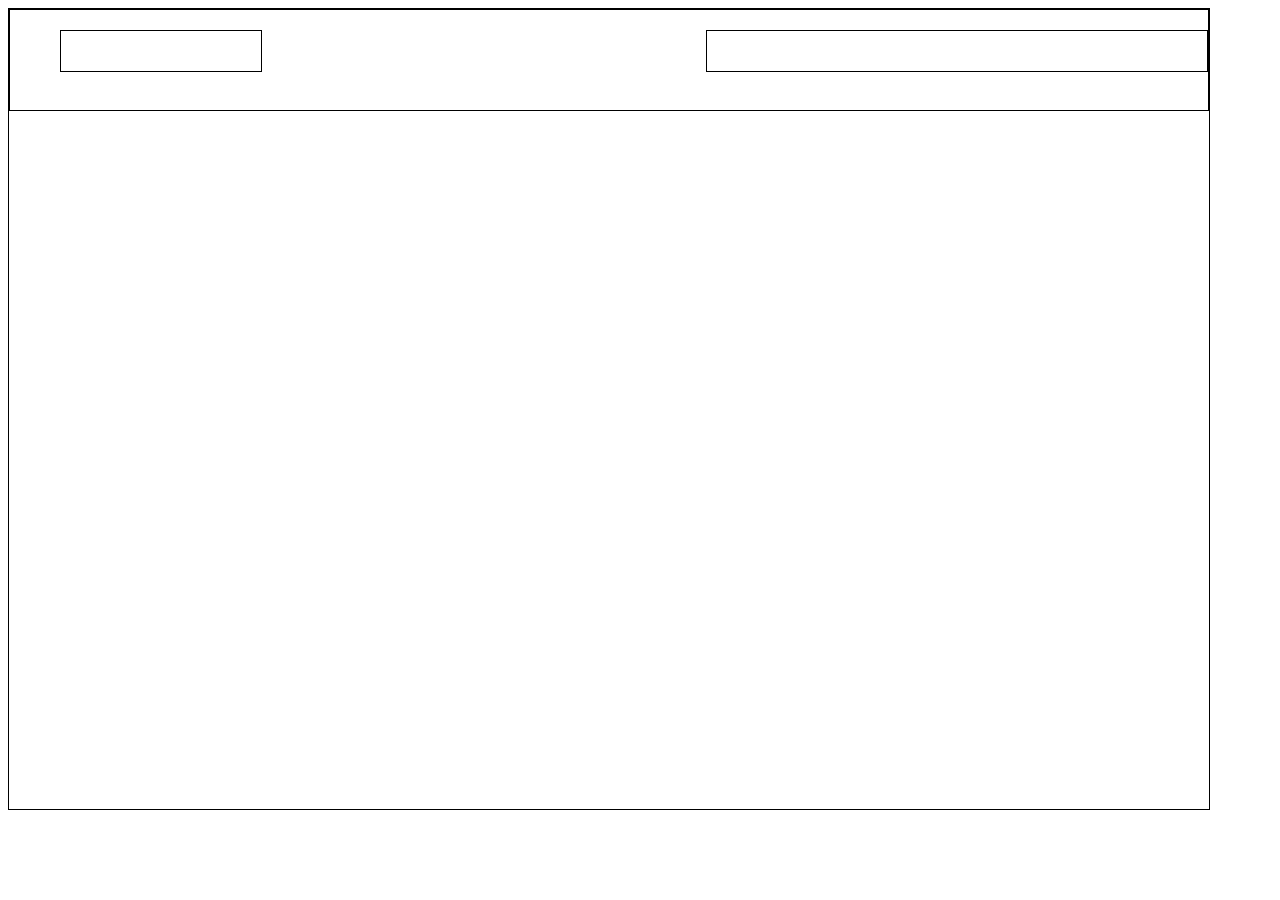
==== pages/index2.html @ 5c79346b "my first commit" ====
<!DOCTYPE html>
<html lang="en">
<head>
    <meta charset="UTF-8">
    <meta http-equiv="X-UA-Compatible" content="IE=edge">
    <meta name="viewport" content="width=device-width, initial-scale=1.0">
    <link rel="stylesheet" href="../css/index.css" />
    <title>Document</title>
    
</head>
<body>
    <!-- main content -->
    <div class="container">
        <!-- heading -->
        <div class="head">
            <!-- logo -->
            <div class="logo">

            </div>
            <div class="sep-div">

            </div>
        </div>



    </div>
</body>
</html>
---- css/index.css ----
.container{
    width:1200px;
    height:800px;
    border:1px solid black;
}

.head{
    border:1px solid black;
    height:80px;
    padding-left: 50px;
    padding-top:20px;
}
.logo{
    border:1px solid black;
    height:40px;
    width:200px;
    float:left;

   
}
.sep-div{
    border:1px solid black;
    width:500px;
    height:40px;
    float:right;
}
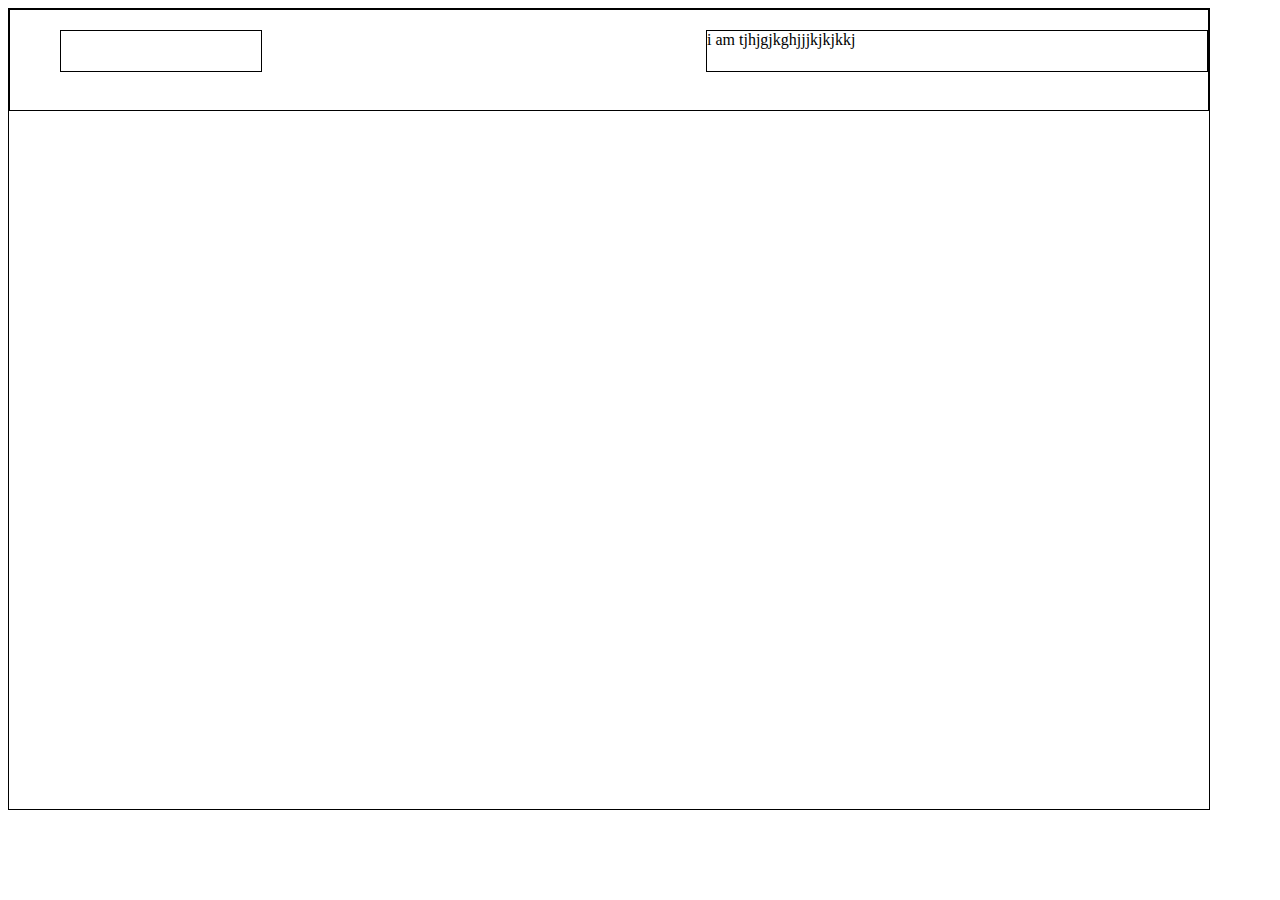
==== commit 5a0a9816: "i added something" ====
--- a/pages/index2.html
+++ b/pages/index2.html
@@ -18,7 +18,7 @@
 
             </div>
             <div class="sep-div">
-
+i am tjhjgjkghjjjkjkjkkj
             </div>
         </div>
 
